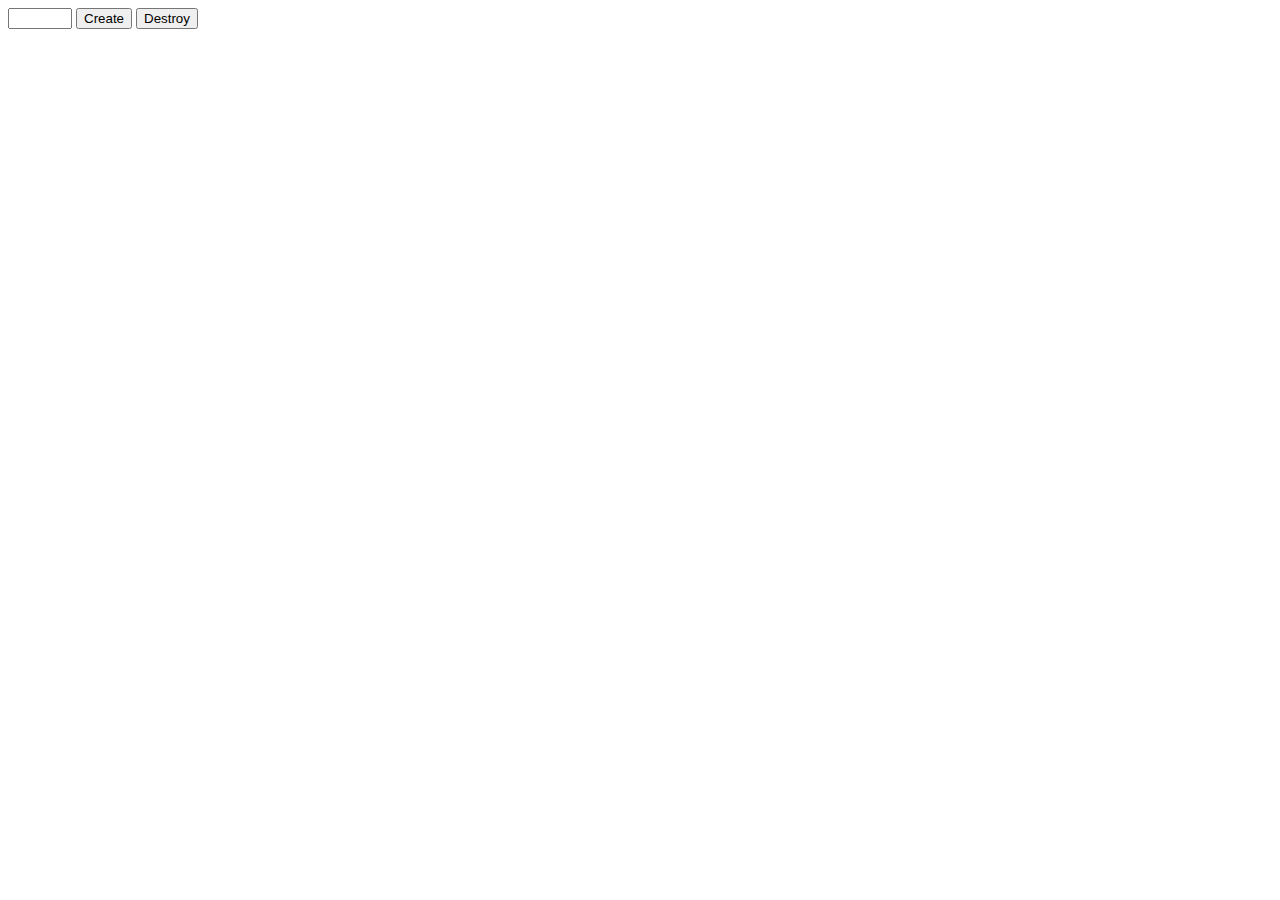
==== task10.html @ 90d6d9e8 "Add files via upload" ====
<!DOCTYPE html>
<html lang="en">
<head>
    <meta charset="UTF-8">
    <meta http-equiv="X-UA-Compatible" content="IE=edge">
    <meta name="viewport" content="width=device-width, initial-scale=1.0">
</head>
<body>
    <div id="controls">
        <input type="number" min="1" max="100" step="1" />
        <button type="button" data-create onclick="createBoxes()">Create</button>
        <button type="button" data-destroy onclick="destroyBoxes()">Destroy</button>
    </div>
    <div id="boxes"></div>

    <script>
        function getRandomHexColor() {
            return `#${Math.floor(Math.random() * 16777215).toString(16).padStart(6, '0')}`;
        }

        function createBoxes() {
            var input = document.querySelector('#controls input');
            var amount = input.value;

            if (amount >= 1 && amount <= 100) {
                var boxesContainer = document.getElementById('boxes');
                boxesContainer.innerHTML = ''; 

                var boxSize = 30;

                for (var i = 0; i < amount; i++) {
                    var box = document.createElement('div');
                    box.style.width = box.style.height = `${boxSize}px`;
                    box.style.backgroundColor = getRandomHexColor();

                    boxesContainer.appendChild(box);

                    boxSize += 10; 
                }

                input.value = ''; 
            } else {
                alert('Please enter a number between 1 and 100.');
            }
        }

        function destroyBoxes() {
            var boxesContainer = document.getElementById('boxes');
            boxesContainer.innerHTML = ''; 
        }
    </script>
</body>
</html>
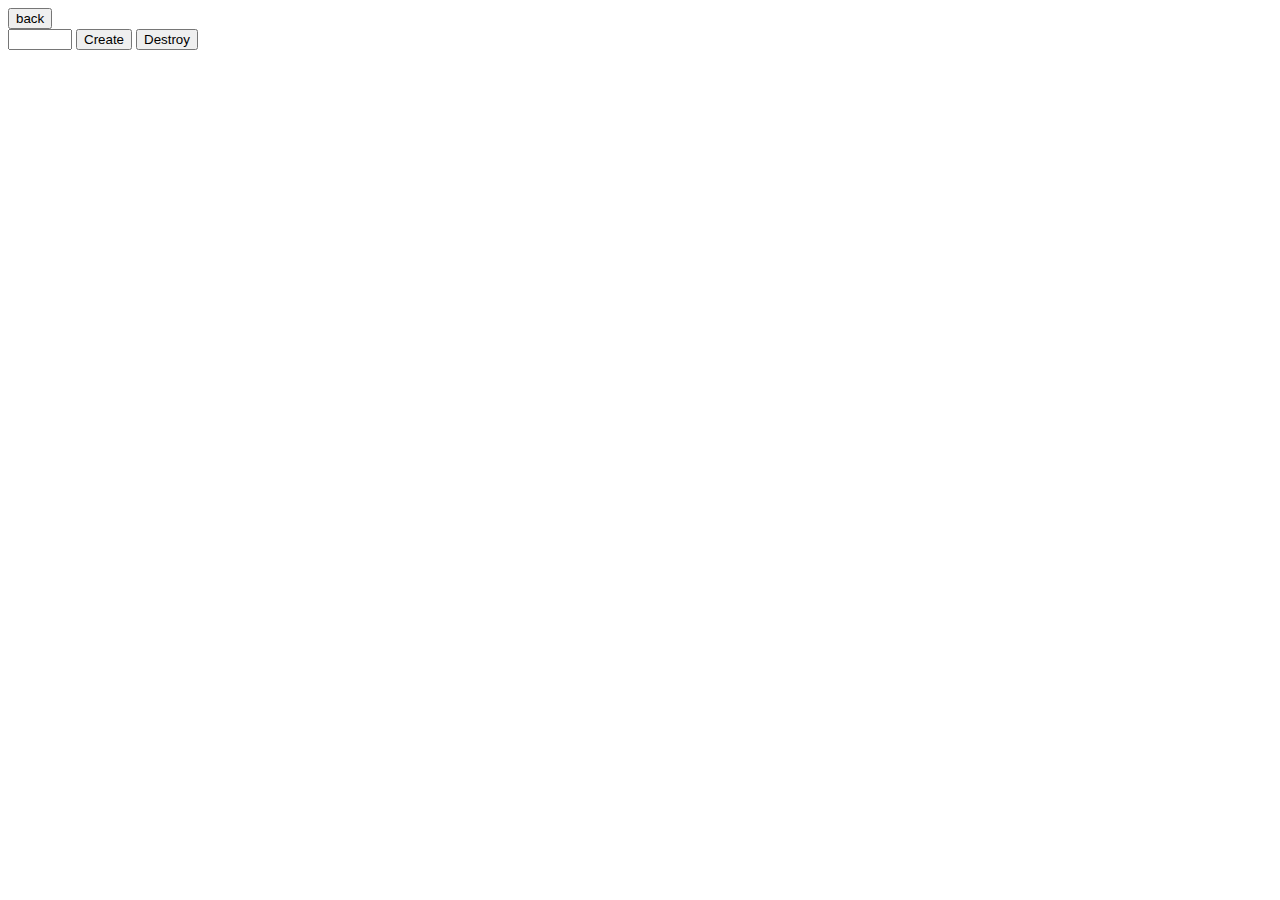
==== commit 610ea506: "index" ====
--- a/task10.html
+++ b/task10.html
@@ -6,6 +6,8 @@
     <meta name="viewport" content="width=device-width, initial-scale=1.0">
 </head>
 <body>
+    <a href="index.html"><button class="format-1">back</button>  </a>
+
     <div id="controls">
         <input type="number" min="1" max="100" step="1" />
         <button type="button" data-create onclick="createBoxes()">Create</button>
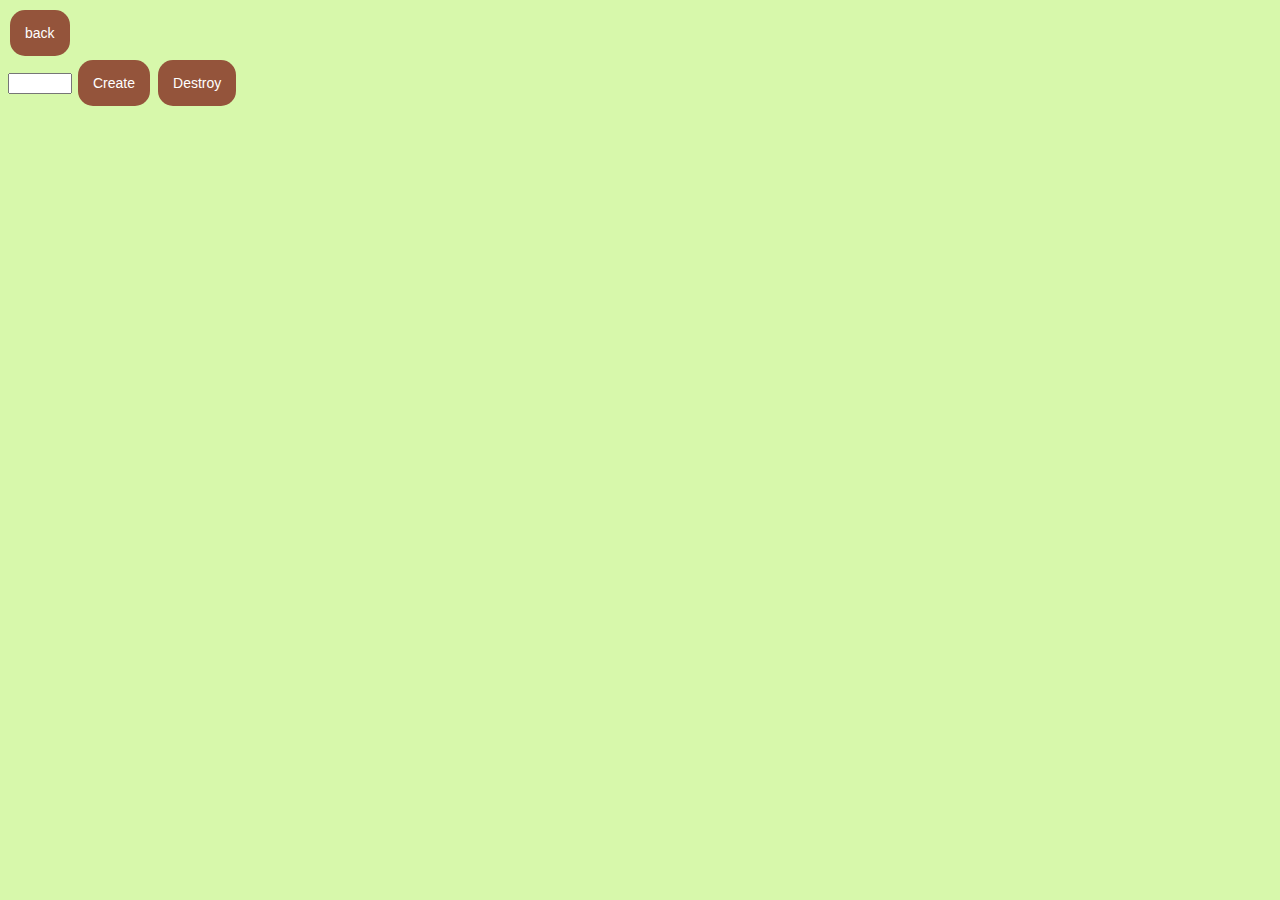
==== commit 7a3bbdaa: "css" ====
--- a/task10.html
+++ b/task10.html
@@ -4,9 +4,10 @@
     <meta charset="UTF-8">
     <meta http-equiv="X-UA-Compatible" content="IE=edge">
     <meta name="viewport" content="width=device-width, initial-scale=1.0">
+    <link rel="stylesheet" href="style.css" />
 </head>
 <body>
-    <a href="index.html"><button class="format-1">back</button>  </a>
+    <a href="index.html"><button class="format-2">back</button>  </a>
 
     <div id="controls">
         <input type="number" min="1" max="100" step="1" />
--- a/style.css
+++ b/style.css
@@ -0,0 +1,32 @@
+body.main {
+    height: 100vh;
+    align-items: center;
+    background: linear-gradient(to top left, #b47c28, #d5b56f);
+}
+body {
+    background: #d7f8ab
+}
+button {
+  padding: 15px;
+  margin: 2px;
+  color: #fff;
+  background-color: #94543b;
+  border: 0px;
+  border-radius: 15px;
+  font-size: 14px;
+  cursor: pointer;
+}
+.format-1 {
+  background-color: #c9725c;
+  font-size: 18px;
+  width: 200px;
+  height: 75px;
+  cursor: pointer;
+}
+#square {
+    width: 100px;
+    height: 100px;
+    background-color: #d7f8ab;
+    margin: 20px;
+    border: 3px dotted rgb(226, 9, 9);
+}